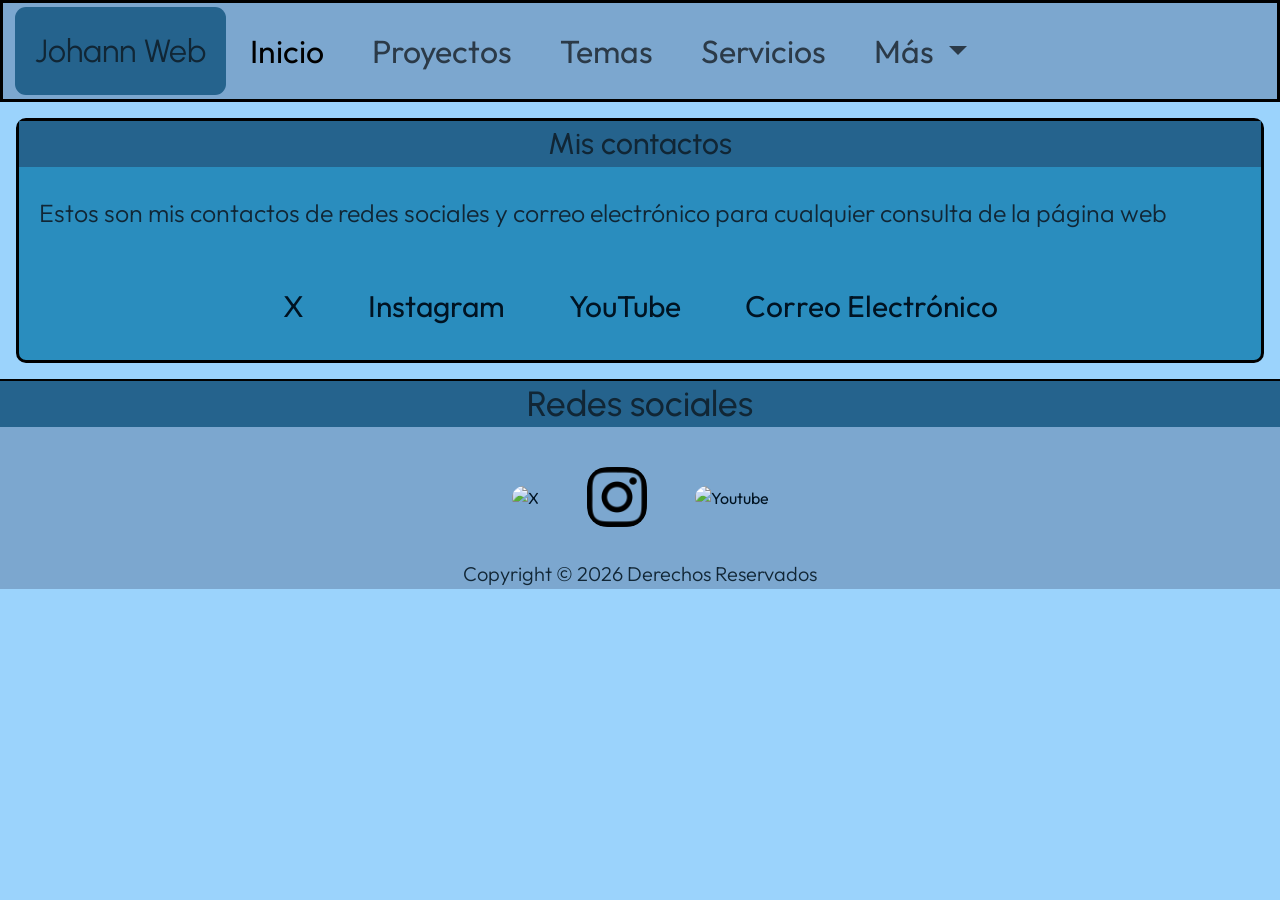
==== pages/contactos.html @ 606436a8 "Primer entrega limpia" ====
<!DOCTYPE html>
<html lang="es">

<head>
    <meta charset="UTF-8">
    <meta name="viewport" content="width=device-width, initial-scale=1.0">
    <title>Contactos</title>
    <link href="https://cdn.jsdelivr.net/npm/bootstrap@5.3.8/dist/css/bootstrap.min.css" rel="stylesheet" integrity="sha384-sRIl4kxILFvY47J16cr9ZwB07vP4J8+LH7qKQnuqkuIAvNWLzeN8tE5YBujZqJLB" crossorigin="anonymous">
    <link rel="stylesheet" href="../css/style.css">
</head>

<body>
    <header>
        <nav class="navbar navbar-expand-lg bg-body-tertiary">
            <div class="container-fluid">

                <a class="navbar-brand" href="../index.html">Johann Web</a>
                <button class="navbar-toggler" type="button" data-bs-toggle="collapse"
                    data-bs-target="#navbarNavDropdown" aria-controls="navbarNavDropdown" aria-expanded="false"
                    aria-label="Toggle navigation">
                    <span class="navbar-toggler-icon"></span>
                </button>

                <div class="collapse navbar-collapse" id="navbarNavDropdown">

                    <ul class="navbar-nav">

                        <li class="nav-item">
                            <a class="nav-link active" aria-current="page" href="../index.html">Inicio</a>
                        </li>

                        <li class="nav-item">
                            <a class="nav-link" href="proyectos.html">Proyectos</a>
                        </li>

                        <li class="nav-item">
                            <a class="nav-link" href="temas.html">Temas</a>
                        </li>

                        <li class="nav-item">
                            <a class="nav-link" href="servicios.html">Servicios</a>
                        </li>

                        <li class="nav-item dropdown">
                            <a class="nav-link dropdown-toggle" href="#" role="button" data-bs-toggle="dropdown"
                                aria-expanded="false">
                                Más
                            </a>

                            <ul class="dropdown-menu">
                                <li><a class="dropdown-item" href="preguntas.html">Preguntas</a></li>
                                <li><a class="dropdown-item" href="#">Contactos</a></li>
                                <li><a class="dropdown-item" href="sobre-mi.html">Sobre mí</a></li>
                            </ul>
                        </li>
                    </ul>
                </div>
            </div>
        </nav>
    </header>

    <main>
        <section>
            <div>
                <article>
                    <h2>Mis contactos</h2>
                    <p>Estos son mis contactos de redes sociales y correo electrónico para cualquier consulta de la
                        página
                        web</p>
                    <ul class="lista">
                        <li><a href="https://x.com/" target="_blank">X</a></li>
                        <li><a href="https://instagram.com/" target="_blank">Instagram</a></li>
                        <li><a href="https://youtube.com/" target="_blank">YouTube</a></li>
                        <li><a href="https://mail.google.com/mail/u/0/" target="_blank">Correo Electrónico</a></li>
                    </ul>
                </article>
            </div>
        </section>
    </main>
    <footer>
        <h2>Redes sociales</h2>
        <div>
            <a href="https://x.com/" target="_blank"><img src="../img/logo-x.png" alt="X"></a>
            <a href="https://instagram.com/" target="_blank"><img src="../img/logo-ig.png" alt="Instagram"></a>
            <a href="https://youtube.com/" target="_blank"><img src="../img/logo-yt.png" alt="Youtube"></a>
        </div>
        <p>Copyright © 2026 Derechos Reservados</p>
    </footer>
    <script src="https://cdn.jsdelivr.net/npm/bootstrap@5.3.8/dist/js/bootstrap.bundle.min.js" integrity="sha384-FKyoEForCGlyvwx9Hj09JcYn3nv7wiPVlz7YYwJrWVcXK/BmnVDxM+D2scQbITxI" crossorigin="anonymous"></script>
</body>
</html>
---- css/style.css ----
/* Fuente */
@import url('https://fonts.googleapis.com/css2?family=Outfit:wght@100..900&display=swap');
/* font-family: "Outfit", sans-serif; */
@import url('https://fonts.googleapis.com/css2?family=Urbanist:ital,wght@0,100..900;1,100..900&display=swap');
/* font-family: "Urbanist", sans-serif; */
*{
    margin: 0;
    padding: 0;
}

:root{
    --color-fondo: #9bd3fc;
    --color-fondo2: #7ca7cf;
    --color-texto: #112635;
    --color-principal: #25638d;   
    --color-tarjetas: #2A8DBE; 
    --items: #57b4eb;
}
/* color-fondo es para el fondo de la página */
/* color-fondo2 es para el background-color del header y footer */
/* color-texto es para el color del texto */
/* color-principal es para el background-color de los titulos */
/* color-tarjetas es para el background-color de las secciones */
/* --items es para el background-color de los elementos de la lista */

/* --------------GENERALES---------- */
body{
    background-color: var(--color-fondo);
    color:var(--color-texto);
    font-family: "Outfit", sans-serif;
}
p{
    font-size: 20px;
    font-weight: 300;
}
header, footer{
    background-color:var(--color-fondo2);
}
a{
    text-decoration: none;
    color: #001322;
}

h2{
    font-size: 30px;
    background-color:var(--color-principal);
    padding:5px;
    font-family: "Urbanist", sans-serif;
    text-align: center;
}

/* --------------HEADER------------- */
header{
    border: 3px solid #000000;
    display: flex;
    flex-direction: row;
    justify-content: space-between;
    align-items: center;
    flex-wrap: wrap;
}
h1{
    background-color: var(--color-principal);
    padding:30px;
    font-family: "Urbanist", sans-serif;
}
header nav ul{
    display:flex;
    flex-direction: row;
    flex-wrap: wrap;
    gap: 3rem;
    list-style: none;
    padding: 1rem;
}
.enlaces{
    font-size: 2rem;
}

/* --------------MAIN--------------- */

main{
    display: flex;
    flex-direction: column;
    gap: 2rem;
}
/* El main del inicio con el uso del GRID */
.caja{
    display: grid;
    grid-template-columns: repeat(3, 1fr);
    grid-template-rows: repeat(3, 1fr);
    grid-template-areas:
    "contenedor contenedor side-bar"
    "contenedor2 contenedor2 side-bar"
    "contenedor3 contenedor3 contenedor3"
    ;
    gap: 20px;
}

.contenedor{
    grid-area: contenedor;
}
.contenedor2{
    grid-area: contenedor2;
}
.contenedor3{
    grid-area: contenedor3;
}
.side-bar{
    grid-area: side-bar;
}

/* El main de los temas con el uso del GRID */
.caja2{
    display: grid;
    grid-template-columns: repeat(3, 1fr);
    grid-template-rows: repeat(3, 1fr);
    grid-template-areas:
    "side-bar side-bar contenedor"
    "contenedor2 contenedor2 contenedor2"
    "contenedor3 contenedor3 contenedor3"
    ;
    gap: 20px;
}

.contenedor{
    grid-area: contenedor;
}
.contenedor2{
    grid-area: contenedor2;
}
.contenedor3{
    grid-area: contenedor3;
}
.side-bar{
    grid-area: side-bar;
}

/* ------------------------- */
section{
    margin: 1rem;
    border: 3px solid #000000;
    background-color:var(--color-tarjetas);
    border-radius: 10px;

}
main section div p{
    font-size: 25px;
    padding:20px;
}
section div article ul.lista{
    padding:15px;
    justify-content: center;
}
.lista{
    font-size: 30px;
    list-style: none;
    display:flex;
    flex-direction: row;
    justify-content: center;
    gap: 4rem;
    flex-wrap: wrap;
}
/* Visual de las imagenes */
figure{
    text-align: center;
}
figcaption{
    font-size: 25px;
}
img{
    border-radius: 20px;

}
/* ----------------*/
.preguntas{
    display: flex;
    flex-direction: column;
}
/* --------------FOOTER------------- */
footer{
    border-top: 2px solid #000000;
    text-align: center;
}
footer h2{
    background-color: var(--color-principal);
    font-size: 35px;
    padding: 2px;
}
/* Los enlaces de Redes Sociales en logotipos */
footer div{
    display: flex;
    flex-direction: row;
    gap: 3rem;
    justify-content: center;
    align-items: center;
    padding: 2rem;
}
footer div a img{
    width: 60px;
    height: 60px;
}
/* ------------------------- */

/*----------------NAVBAR------------------- */
/* El navbar completo */
.navbar{
    width: 100%;
    padding: 0;
}
/* El contenedor del navbar */
.container-fluid{
    background-color: var(--color-fondo2);
    justify-content: space-between;
}
/* El logo */
.navbar-brand{
    font-size: 2rem;
    font-family: "Urbanist", sans-serif;
    color: var(--color-texto);
    background-color: var(--color-principal);
    padding: 20px;
    border-radius: 11px;
}
/* Los enlaces del navbar */
.collapse{
    display: flex;
    flex-direction: row;
    align-items: center;
}
/* La lista del menu */
.navbar-nav{
    gap: 2rem;
}
/* Los items del menu */
.nav-item{
    font-size: 2rem;
}
.dropdown-menu{
    background-color: #bddeff;
}
/* ---------------------------------------- */

/* -------------GALERIA DE FOTOS----------- */
.galeria {
    max-width: 100%;
    margin: 0 auto;
}
.carousel{
    padding: 1.5rem;
}
.img-gal{
    height: 380px;
    width: 150px;
    object-fit: cover;
    object-position: center;
    border-radius: 10px;
}

h5{
    font-size: 2.5rem;
}

/* ---------------------------------------- */

/*--------------- Las preguntas------------- */
/* El titulo de las opciones */
.bg-color{
    background-color: var(--color-tarjetas);
    font-size: 25px;
}
/* El contenido de las opciones */
.bg-desc{
    background-color: var(--color-fondo2);
    font-size: 20px;
}
/* ----------------------------------------- */

/* TRANSFORMACION DE PANTALLAS */

/* Tablets */
@media (max-width: 1250px) {
    .caja{
        grid-template-columns: repeat(2, 1fr);
        grid-template-rows: repeat(3, 1fr);
        grid-template-areas:
        "contenedor side-bar"
        "contenedor2 contenedor2"
        "contenedor3 contenedor3 "
        ;
    }
    .caja2{
        grid-template-columns: repeat(2, 1fr);
        grid-template-rows: repeat(3, 1fr);
        grid-template-areas:
        "side-bar contenedor"
        "contenedor2 contenedor2"
        "contenedor3 contenedor3 "
        ;
    }
    .lista{
        flex-direction: column;
        gap: 1rem;
    }

}

/* Mobiles */
@media (max-width: 750px) {
    .caja{
        grid-template-columns: repeat(1, 1fr);
        grid-template-areas:
        "contenedor"
        "contenedor2"
        "contenedor3"
        "side-bar"
        ;
    }
    .caja2{
        grid-template-columns: repeat(1, 1fr);
        grid-template-areas:
        "side-bar"
        "contenedor"
        "contenedor2"
        "contenedor3"
        ;
    }
    .lista{
        flex-direction: column;
        gap: 1rem;
    }
}
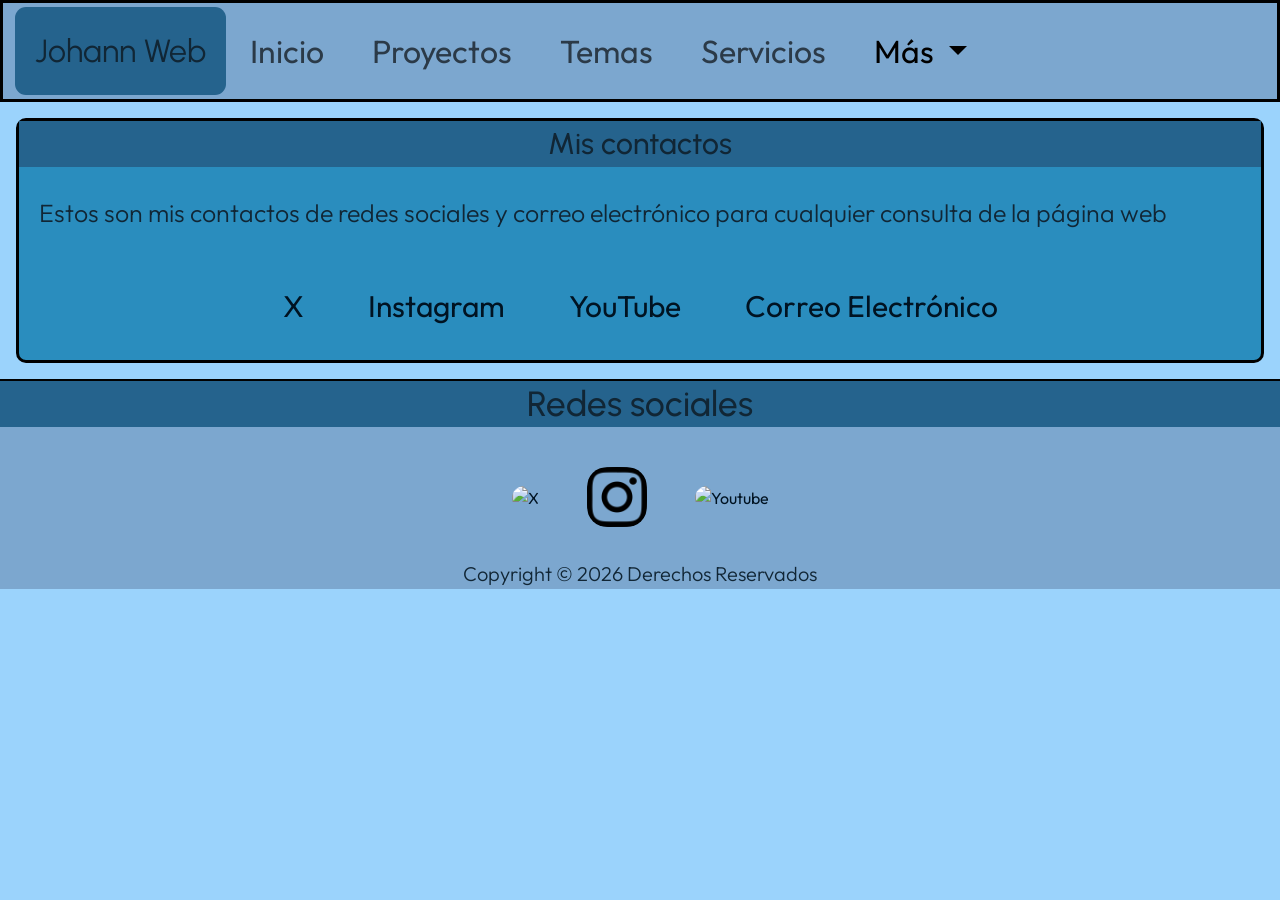
==== commit 718f1f3e: "Mejore al seleccionar el navbar y la pag de servicios" ====
--- a/pages/contactos.html
+++ b/pages/contactos.html
@@ -13,43 +13,34 @@
     <header>
         <nav class="navbar navbar-expand-lg bg-body-tertiary">
             <div class="container-fluid">
-
                 <a class="navbar-brand" href="../index.html">Johann Web</a>
                 <button class="navbar-toggler" type="button" data-bs-toggle="collapse"
                     data-bs-target="#navbarNavDropdown" aria-controls="navbarNavDropdown" aria-expanded="false"
                     aria-label="Toggle navigation">
                     <span class="navbar-toggler-icon"></span>
                 </button>
-
                 <div class="collapse navbar-collapse" id="navbarNavDropdown">
-
                     <ul class="navbar-nav">
-
                         <li class="nav-item">
-                            <a class="nav-link active" aria-current="page" href="../index.html">Inicio</a>
+                            <a class="nav-link" aria-current="page" href="../index.html">Inicio</a>
                         </li>
-
                         <li class="nav-item">
                             <a class="nav-link" href="proyectos.html">Proyectos</a>
                         </li>
-
                         <li class="nav-item">
                             <a class="nav-link" href="temas.html">Temas</a>
                         </li>
-
                         <li class="nav-item">
                             <a class="nav-link" href="servicios.html">Servicios</a>
                         </li>
-
                         <li class="nav-item dropdown">
-                            <a class="nav-link dropdown-toggle" href="#" role="button" data-bs-toggle="dropdown"
+                            <a class="nav-link dropdown-toggle active" href="#" role="button" data-bs-toggle="dropdown"
                                 aria-expanded="false">
                                 Más
                             </a>
-
                             <ul class="dropdown-menu">
                                 <li><a class="dropdown-item" href="preguntas.html">Preguntas</a></li>
-                                <li><a class="dropdown-item" href="#">Contactos</a></li>
+                                <li><a class="dropdown-item active" href="#">Contactos</a></li>
                                 <li><a class="dropdown-item" href="sobre-mi.html">Sobre mí</a></li>
                             </ul>
                         </li>
--- a/css/style.css
+++ b/css/style.css
@@ -237,6 +237,10 @@
 .dropdown-menu{
     background-color: #bddeff;
 }
+.nav-link:hover{
+    box-shadow: 0 2px 5px black;
+    border-radius: 7px;
+}
 /* ---------------------------------------- */
 
 /* -------------GALERIA DE FOTOS----------- */
@@ -273,6 +277,51 @@
     font-size: 20px;
 }
 /* ----------------------------------------- */
+
+/* ------------Tarjetas de servicios----------*/
+
+.align{
+    text-align: center;
+}
+main section div.align h2{
+    font-size: 50px;
+}
+.caja-servi{
+    display:flex;
+    flex-direction: row;
+    justify-content: center;
+    gap: 2rem;
+    flex-wrap: wrap;
+}
+.card{
+    border:#000000 solid 3px;
+}
+.card:hover{
+    box-shadow: 0 2px 5px #000000;
+    border:#050397 solid 3px;
+}
+.card-body{
+    background-color: #3a61fd; 
+}
+.card-text{
+    font-size: 20px;
+    font-weight: 400;
+    color: var(--color-texto);
+}
+
+.card-title{
+    text-align: center;
+    color: var(--color-texto);
+}
+
+.card-header{
+    text-align: center;
+    font-size: 25px;
+    color: var(--color-texto);
+    background-color: #0acdff;
+    border-bottom:#000000 solid 3px;
+}
+/* ------------------------------------------ */
 
 /* TRANSFORMACION DE PANTALLAS */
 
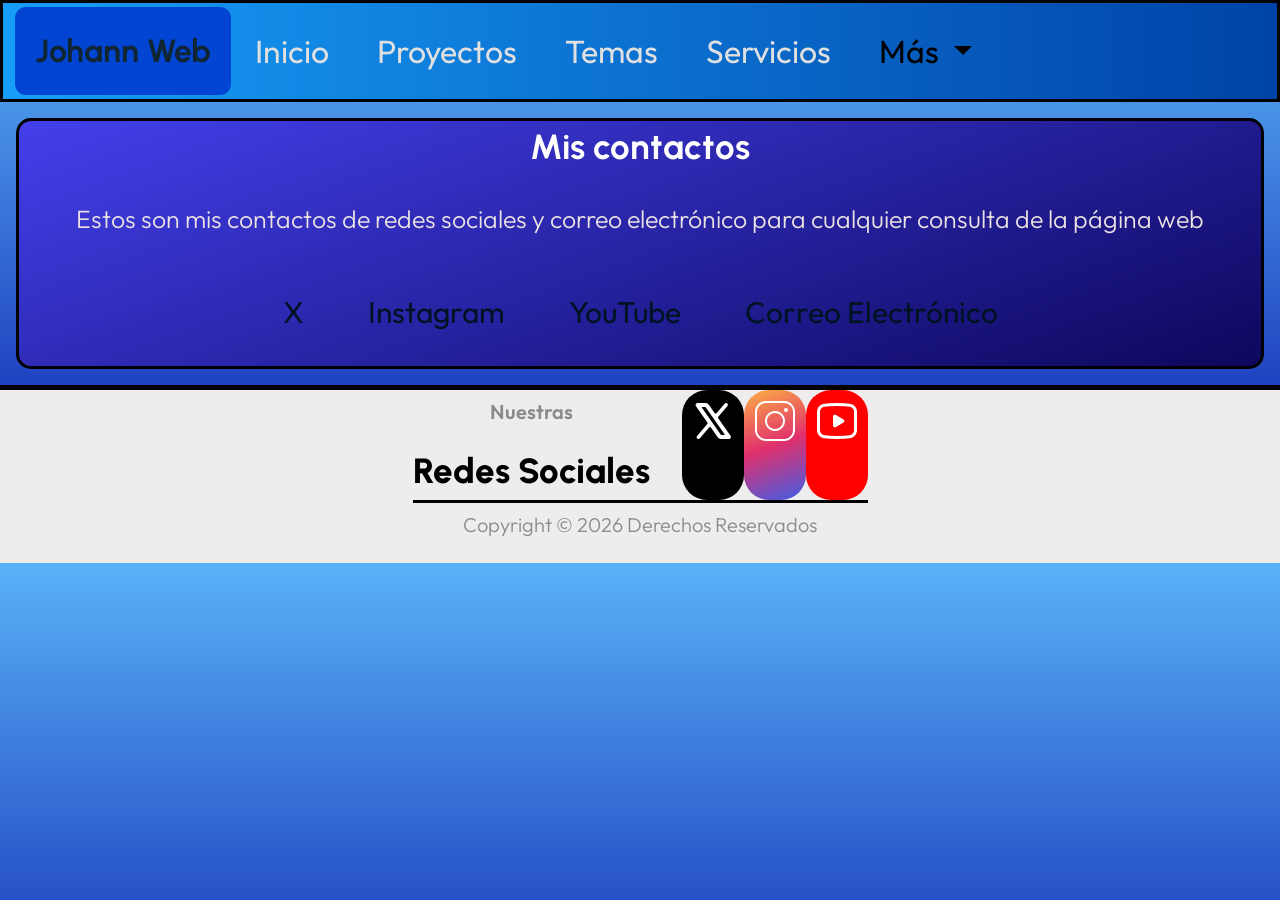
==== commit b1575dc0: "mejora del footer y del navbar" ====
--- a/pages/contactos.html
+++ b/pages/contactos.html
@@ -68,14 +68,24 @@
             </div>
         </section>
     </main>
+
     <footer>
-        <h2>Redes sociales</h2>
-        <div>
-            <a href="https://x.com/" target="_blank"><img src="../img/logo-x.png" alt="X"></a>
-            <a href="https://instagram.com/" target="_blank"><img src="../img/logo-ig.png" alt="Instagram"></a>
-            <a href="https://youtube.com/" target="_blank"><img src="../img/logo-yt.png" alt="Youtube"></a>
+        <div class="mejorado">
+            <div class="titulo-rs">
+                <p>Nuestras</p>
+                <h2>Redes Sociales</h2>
+            </div>
+            <div class="redes">
+                <div class="item-rs x"><a href="https://x.com/" target="_blank"><img src="../img/icon-x.png" alt="X"></a>
+                </div>
+                <div class="item-rs ig"><a href="https://instagram.com/" target="_blank"><img src="../img/icon-ig-.png"
+                            alt="Instagram"></a></div>
+                <div class="item-rs yt"><a href="https://youtube.com/" target="_blank"><img src="../img/icon-yt.png"
+                            alt="Youtube"></a></div>
+            </div>
         </div>
         <p>Copyright © 2026 Derechos Reservados</p>
+
     </footer>
     <script src="https://cdn.jsdelivr.net/npm/bootstrap@5.3.8/dist/js/bootstrap.bundle.min.js" integrity="sha384-FKyoEForCGlyvwx9Hj09JcYn3nv7wiPVlz7YYwJrWVcXK/BmnVDxM+D2scQbITxI" crossorigin="anonymous"></script>
 </body>
--- a/css/style.css
+++ b/css/style.css
@@ -23,15 +23,16 @@
 /* color-tarjetas es para el background-color de las secciones */
 /* --items es para el background-color de los elementos de la lista */
 
-/* --------------GENERALES---------- */
+/* --------------GENERALES------------ */
 body{
-    background-color: var(--color-fondo);
-    color:var(--color-texto);
+    background: linear-gradient(to bottom, #59b2f7, #040fa7);
+    color: var(--color-texto);
     font-family: "Outfit", sans-serif;
 }
 p{
     font-size: 20px;
     font-weight: 300;
+    color: #ebe3e3;
 }
 header, footer{
     background-color:var(--color-fondo2);
@@ -42,11 +43,13 @@
 }
 
 h2{
-    font-size: 30px;
-    background-color:var(--color-principal);
+    font-size: 35px;
+    font-weight: 700;
     padding:5px;
     font-family: "Urbanist", sans-serif;
     text-align: center;
+    border-radius: 15px;
+    color: white;
 }
 
 /* --------------HEADER------------- */
@@ -88,7 +91,7 @@
     grid-template-columns: repeat(3, 1fr);
     grid-template-rows: repeat(3, 1fr);
     grid-template-areas:
-    "contenedor contenedor side-bar"
+    "contenedor contenedor contenedor"
     "contenedor2 contenedor2 side-bar"
     "contenedor3 contenedor3 contenedor3"
     ;
@@ -97,6 +100,7 @@
 
 .contenedor{
     grid-area: contenedor;
+    border:#181a3d solid 3px;
 }
 .contenedor2{
     grid-area: contenedor2;
@@ -106,6 +110,9 @@
 }
 .side-bar{
     grid-area: side-bar;
+}
+.contenedor1{
+    grid-area: contenedor1;
 }
 
 /* El main de los temas con el uso del GRID */
@@ -114,32 +121,23 @@
     grid-template-columns: repeat(3, 1fr);
     grid-template-rows: repeat(3, 1fr);
     grid-template-areas:
-    "side-bar side-bar contenedor"
+    "side-bar side-bar contenedor1"
     "contenedor2 contenedor2 contenedor2"
     "contenedor3 contenedor3 contenedor3"
     ;
     gap: 20px;
 }
 
-.contenedor{
-    grid-area: contenedor;
-}
-.contenedor2{
-    grid-area: contenedor2;
-}
-.contenedor3{
-    grid-area: contenedor3;
-}
-.side-bar{
-    grid-area: side-bar;
-}
-
 /* ------------------------- */
 section{
     margin: 1rem;
-    border: 3px solid #000000;
-    background-color:var(--color-tarjetas);
-    border-radius: 10px;
+    background: linear-gradient(160deg, #4340ec, #0d075c);
+    border: #000000 solid 3px;
+    border-radius: 15px;
+    display: flex;
+    flex-direction: column;
+    justify-content: center;
+    align-items: center;
 
 }
 main section div p{
@@ -158,6 +156,7 @@
     justify-content: center;
     gap: 4rem;
     flex-wrap: wrap;
+    color: white;
 }
 /* Visual de las imagenes */
 figure{
@@ -165,40 +164,131 @@
 }
 figcaption{
     font-size: 25px;
+    color: #e6e0e0;
 }
 img{
     border-radius: 20px;
-
+}
+.imagen{
+    max-width: 400px;
 }
 /* ----------------*/
 .preguntas{
     display: flex;
     flex-direction: column;
 }
-/* --------------FOOTER------------- */
+
+/* ------carta de presentación----- */
+/* La sección completa */
+.color-gradient{
+    background: linear-gradient(130deg, #0358d8, #1b1b81, #071d36);
+    display: flex;
+    flex-direction: column;
+    justify-content: center;
+    align-items: center;
+}
+/* Palabras Importantes */
+strong{
+    color: #ffffff;
+}
+/* La caja con el texto dentro y el enlace */
+.inicio-text{
+    text-align: center;
+    flex-wrap: wrap;
+}
+/* El texto */
+.letras{
+    font-size: 25px;
+    font-weight: 500;
+    color: #dbd6d6;
+}
+/* Título de la card */
+section.contenedor div.card-presentacion h2{
+    color: #ffffff;
+    background-color: unset;
+    font-weight: 700;
+    font-size: 45px;
+}
+/* El boton con el enlace */
+.boton-inicio{
+    font-size: 2rem;
+    color: white;
+    background-color: #3772FF;
+    padding: 1rem;
+    border-radius: 10px;
+}
+.boton-inicio:hover{
+    background-color:#2c5ac5 ;
+    box-shadow: 0 2px 5px black;
+}
+
+/* -------------------------------- */
+
+/* --------------footer------------ */
+
+/* -------------------------------- */
+
+/* ---------------FOOTER MEJORADO----------------- */
+/* footer completo */
 footer{
-    border-top: 2px solid #000000;
-    text-align: center;
-}
-footer h2{
-    background-color: var(--color-principal);
-    font-size: 35px;
-    padding: 2px;
-}
-/* Los enlaces de Redes Sociales en logotipos */
-footer div{
-    display: flex;
-    flex-direction: row;
-    gap: 3rem;
-    justify-content: center;
-    align-items: center;
-    padding: 2rem;
-}
-footer div a img{
-    width: 60px;
-    height: 60px;
-}
-/* ------------------------- */
+    background-color: #eeecec;
+    display: flex;
+    flex-direction: column;
+    justify-content: center;
+    align-items: center;
+    border-top:#000000 solid 5px;
+    text-align: center;
+}
+/* contenedor */
+.mejorado{
+    display: flex;
+    flex-direction: row;
+    flex-wrap: wrap;
+    justify-content: center;
+    gap: 2rem;
+    border-bottom: #000000 solid 3px;
+}
+/* titulo */
+footer div.mejorado div.titulo-rs h2{
+    background-color: #eeecec;
+    color: #000000;
+    padding: 0;
+    font-weight: 800;
+}
+footer div.mejorado div.titulo-rs p{
+    font-size: 20px;
+    font-weight: 600;
+    color: #8b8b8b;
+}
+footer p{
+    padding: 7px;
+    color: #8b8b8b;
+}
+.redes{
+    display: flex;
+    flex-direction: row;
+    flex-wrap: wrap;
+    padding: 0;
+}
+.titulo-rs{
+    align-items: center;
+    display: flex;
+    flex-direction: column;
+}
+.item-rs{
+    padding: 7px;
+    border-radius: 25px;
+}
+.ig{
+    background: linear-gradient(160deg, #FCAF45, #E1306C, #405DE6);
+}
+.x{
+    background-color: #000000;
+}
+.yt{
+    background-color: #ff0000;
+}
+/* ----------------------------------------------- */
 
 /*----------------NAVBAR------------------- */
 /* El navbar completo */
@@ -208,15 +298,16 @@
 }
 /* El contenedor del navbar */
 .container-fluid{
-    background-color: var(--color-fondo2);
+    background:linear-gradient(to right, #179ef8, #0043a7) ;
     justify-content: space-between;
 }
 /* El logo */
 .navbar-brand{
     font-size: 2rem;
     font-family: "Urbanist", sans-serif;
+    font-weight: 700;
     color: var(--color-texto);
-    background-color: var(--color-principal);
+    background-color: #0345d3;
     padding: 20px;
     border-radius: 11px;
 }
@@ -237,6 +328,10 @@
 .dropdown-menu{
     background-color: #bddeff;
 }
+/* Los links */
+.nav-link{
+    color:#e0e0e0;
+}
 .nav-link:hover{
     box-shadow: 0 2px 5px black;
     border-radius: 7px;
@@ -244,13 +339,16 @@
 /* ---------------------------------------- */
 
 /* -------------GALERIA DE FOTOS----------- */
+/* El contenedor de la galeria */
 .galeria {
     max-width: 100%;
     margin: 0 auto;
 }
+/* El carrusel con la galeria dentro */
 .carousel{
     padding: 1.5rem;
 }
+/* Las imagenes */
 .img-gal{
     height: 380px;
     width: 150px;
@@ -258,7 +356,7 @@
     object-position: center;
     border-radius: 10px;
 }
-
+/* Los nombres de los paises */
 h5{
     font-size: 2.5rem;
 }
@@ -276,16 +374,31 @@
     background-color: var(--color-fondo2);
     font-size: 20px;
 }
+/* El borde de las preguntas */
+.accordion-item{
+    border: #000000 solid 3px;
+    background-color: var(--color-principal);
+}
+/* La sección completa */
+.preguntas{
+    background: var(--color-principal);
+}
+/* Las palabras importantes */
+.black{
+    color:#1a1919;
+}
 /* ----------------------------------------- */
 
 /* ------------Tarjetas de servicios----------*/
-
+/* El título y su texto */
 .align{
     text-align: center;
 }
+/* El título */
 main section div.align h2{
     font-size: 50px;
 }
+/* El artículo con las tarjetas dentro */
 .caja-servi{
     display:flex;
     flex-direction: row;
@@ -293,6 +406,7 @@
     gap: 2rem;
     flex-wrap: wrap;
 }
+/* La tarjeta completa */
 .card{
     border:#000000 solid 3px;
 }
@@ -300,20 +414,22 @@
     box-shadow: 0 2px 5px #000000;
     border:#050397 solid 3px;
 }
+/* El cuerpo de las tarjetas */
 .card-body{
     background-color: #3a61fd; 
 }
+/* El texto de las cards */
 .card-text{
     font-size: 20px;
     font-weight: 400;
     color: var(--color-texto);
 }
-
+/* Título de las cards */
 .card-title{
     text-align: center;
     color: var(--color-texto);
 }
-
+/* El header de la tarjeta */
 .card-header{
     text-align: center;
     font-size: 25px;
@@ -331,8 +447,8 @@
         grid-template-columns: repeat(2, 1fr);
         grid-template-rows: repeat(3, 1fr);
         grid-template-areas:
-        "contenedor side-bar"
-        "contenedor2 contenedor2"
+        "contenedor contenedor"
+        "contenedor2 side-bar"
         "contenedor3 contenedor3 "
         ;
     }
@@ -367,7 +483,7 @@
         grid-template-columns: repeat(1, 1fr);
         grid-template-areas:
         "side-bar"
-        "contenedor"
+        "contenedor1"
         "contenedor2"
         "contenedor3"
         ;
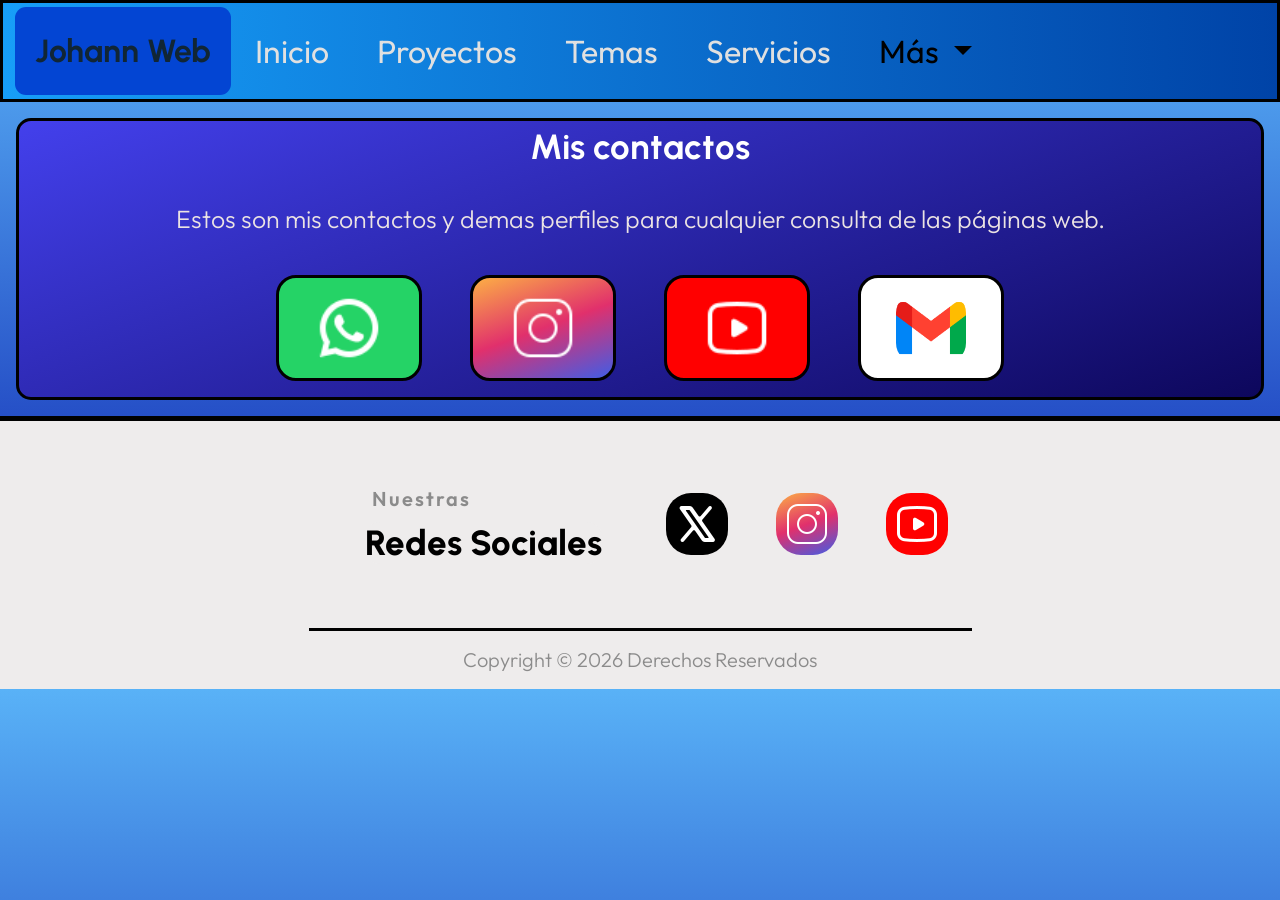
==== commit 64a6853d: "Mejora de los contactos" ====
--- a/pages/contactos.html
+++ b/pages/contactos.html
@@ -55,15 +55,13 @@
             <div>
                 <article>
                     <h2>Mis contactos</h2>
-                    <p>Estos son mis contactos de redes sociales y correo electrónico para cualquier consulta de la
-                        página
-                        web</p>
-                    <ul class="lista">
-                        <li><a href="https://x.com/" target="_blank">X</a></li>
-                        <li><a href="https://instagram.com/" target="_blank">Instagram</a></li>
-                        <li><a href="https://youtube.com/" target="_blank">YouTube</a></li>
-                        <li><a href="https://mail.google.com/mail/u/0/" target="_blank">Correo Electrónico</a></li>
-                    </ul>
+                    <p>Estos son mis contactos y demas perfiles para cualquier consulta de las páginas web.</p>
+                    <div class="contactos">
+                        <div class="button-contacto ws"><a href="https://web.whatsapp.com/" target="_blank"><img src="../img/icon-ws.png" alt="Whatsapp" class="size-image"></a></div>
+                        <div class="button-contacto ig2"><a href="https://instagram.com/" target="_blank"><img src="../img/icon-ig-.png" alt="Instagram" class="size-image"></a></div>
+                        <div class="button-contacto yt2"><a href="https://youtube.com/" target="_blank"><img src="../img/icon-yt.png" alt="Youtube" class="size-image"></a></div>
+                        <div class="button-contacto gm"><a href="https://mail.google.com/mail/u/0/" target="_blank"><img src="../img/icon-gm.png" alt="Gmail" class="size-image"></a></div>
+                    </div>
                 </article>
             </div>
         </section>
--- a/css/style.css
+++ b/css/style.css
@@ -224,8 +224,16 @@
 
 /* -------------------------------- */
 
-/* --------------footer------------ */
-
+/* --------------FOOTER------------ */
+/* Los enlaces de Redes Sociales en logotipos */
+footer div{
+    display: flex;
+    flex-direction: row;
+    gap: 3rem;
+    justify-content: center;
+    align-items: center;
+    padding: 2rem;
+}
 /* -------------------------------- */
 
 /* ---------------FOOTER MEJORADO----------------- */
@@ -237,9 +245,9 @@
     justify-content: center;
     align-items: center;
     border-top:#000000 solid 5px;
-    text-align: center;
-}
-/* contenedor */
+    padding: 0;
+}
+/* Contenedor */
 .mejorado{
     display: flex;
     flex-direction: row;
@@ -247,37 +255,54 @@
     justify-content: center;
     gap: 2rem;
     border-bottom: #000000 solid 3px;
-}
-/* titulo */
+    padding: 1.5rem;
+}
+/* Título */
 footer div.mejorado div.titulo-rs h2{
     background-color: #eeecec;
     color: #000000;
     padding: 0;
     font-weight: 800;
 }
+/* Párrafo arriba del título */
 footer div.mejorado div.titulo-rs p{
+    padding: 0;
+    margin-bottom:6px;
     font-size: 20px;
+    letter-spacing: 2px;
     font-weight: 600;
     color: #8b8b8b;
 }
+/* Los derechos */
 footer p{
+    margin: 7px;
     padding: 7px;
     color: #8b8b8b;
 }
+/* Caja de los links */
 .redes{
     display: flex;
     flex-direction: row;
     flex-wrap: wrap;
     padding: 0;
 }
+/* Caja del título */
 .titulo-rs{
-    align-items: center;
     display: flex;
     flex-direction: column;
-}
+    justify-content: flex-start;
+    align-items: flex-start;
+    gap: 2px;
+}
+/* item de link */
 .item-rs{
     padding: 7px;
     border-radius: 25px;
+}
+/* imagenes */
+.image-tam{
+    width: 60px;
+    height: 60px;
 }
 .ig{
     background: linear-gradient(160deg, #FCAF45, #E1306C, #405DE6);
@@ -438,6 +463,62 @@
     border-bottom:#000000 solid 3px;
 }
 /* ------------------------------------------ */
+
+/* -------------BOTONES DE CONTACTO----------- */
+/* Caja de los botones */
+.contactos{
+    display: flex;
+    flex-direction: row;
+    justify-content: center;
+    align-items: center;
+    flex-wrap: wrap;
+    gap: 3rem;
+    margin-bottom: 1rem;
+}
+/* imagenes */
+.size-image{
+    width: 70px;
+    height: 70px;
+}
+/* contenedor de las imagenes */
+.button-contacto{
+    padding: 15px 35px;
+    border-radius: 20px;
+    border: #000000 solid 3px;
+}
+/* Whatsapp */
+.ws{
+    background-color: #25d366;
+}
+.ws:hover{
+    background-color: #1fc75d;
+    box-shadow: 0 2px 5px black;
+}
+/* Instagram */
+.ig2{
+    background: linear-gradient(160deg, #FCAF45, #E1306C, #405DE6);
+}
+.ig2:hover{
+    background: linear-gradient(160deg, #e29427, #c41e55, #263fbe);
+    box-shadow: 0 2px 5px black;
+}
+/* Youtube */
+.yt2{
+    background-color: #ff0000;
+}
+.yt2:hover{
+    box-shadow: 0 2px 5px black;
+    background-color: #c40606;
+}
+/* Gmail */
+.gm{
+    background-color: #ffffff;
+}
+.gm:hover{
+    background-color: #e9e7e7;
+    box-shadow: 0 2px 5px black;
+}
+/* ------------------------------------------- */
 
 /* TRANSFORMACION DE PANTALLAS */
 
